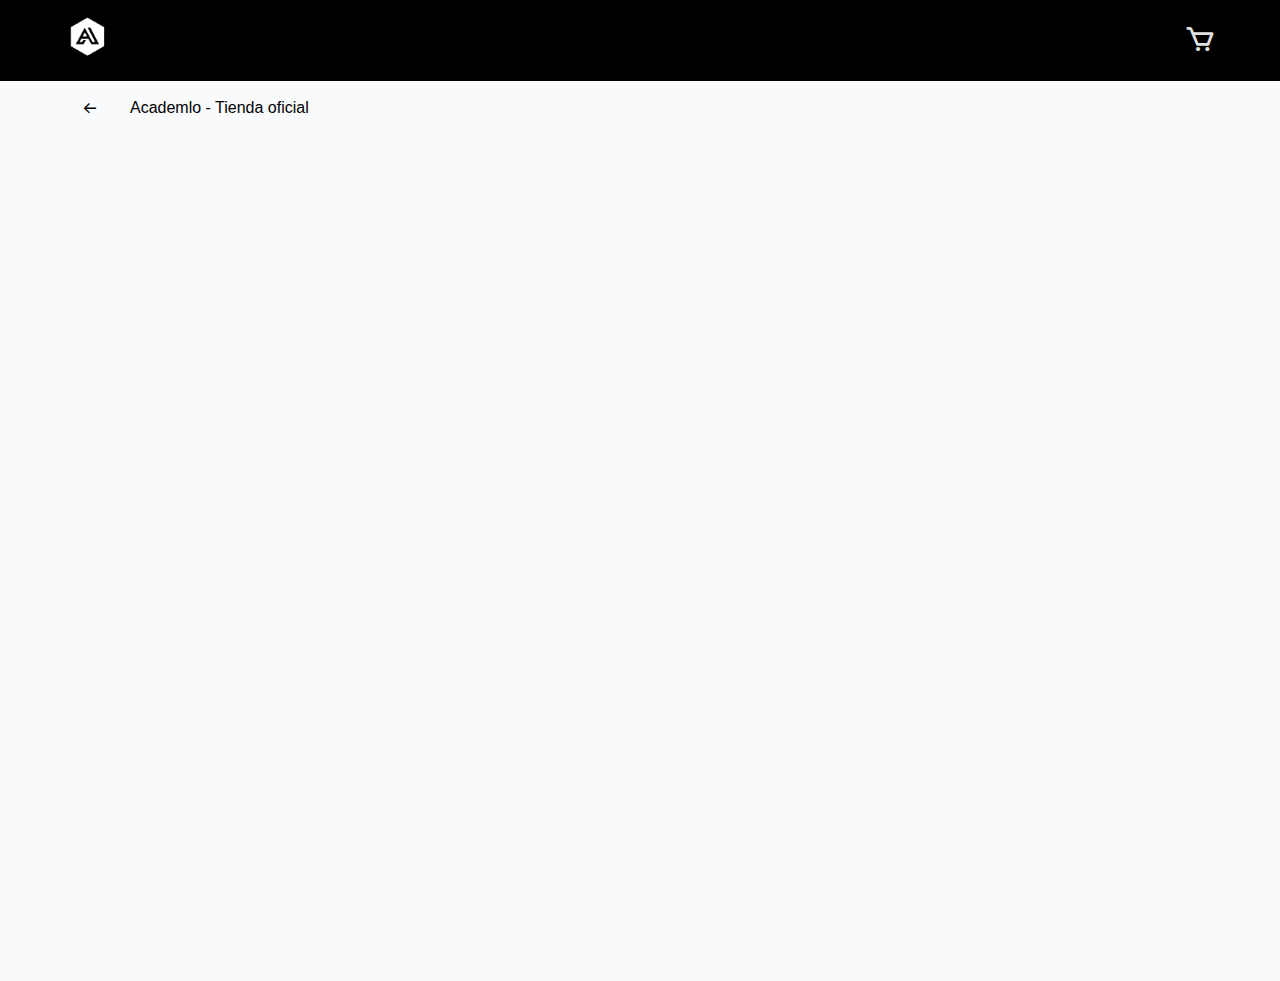
==== detail.html @ e59ce04f "advances" ====
<!DOCTYPE html>
<html lang="en">

<head>
  <meta charset="UTF-8">
  <meta name="viewport" content="width=device-width, initial-scale=1.0">
  <title>Product Specification</title>
  <!-- favicon -->
  <link rel="shortcut icon" href="./src/assets/logo_blanco.png" type="image/x-icon">
  <!-- meta, tarea para el grupo -->
  <!-- font family  -->
  <link href="https://fonts.cdnfonts.com/css/helvetica-neue-55" rel="stylesheet">
  <!-- icons -->
  <link href='https://unpkg.com/boxicons@2.1.4/css/boxicons.min.css' rel='stylesheet'>
  <!-- stylesheet -->
  <link rel="stylesheet" href="./src/primary-styles/reset.css">
  <link rel="stylesheet" href="./src/primary-styles/body.css">
  <link rel="stylesheet" href="./src/components/nav/nav.css">
  <link rel="stylesheet" href="./src/components/back/back.css">
  <link rel="stylesheet" href="./src/components/detail/detail.css">
</head>

<body class="body">

  <nav id="nav" class="body__nav nav">
    <!-- Aqui insertamos el nav -->
  </nav>

  <main class="body__main main">

    <section class="main__section section" id="section_detail">

      <div id="back" class="main__div--back">
        <!-- aqui insertaremos el back -->
      </div>

      <!-- aqui insertaremos el detalle -->

    </section>




  </main>



  <script type="module" src="./productSpecification.js"></script>
</body>

</html>
---- src/primary-styles/body.css ----
.body {
  background-color: var(--background-first-section);
}

.body__main {
  margin-top: 9vh;
  z-index: -1;
  height: 100vh;
}

.main__section {
  margin: 2% 3%;
}
---- src/components/nav/nav.css ----
.body__nav {
  position: fixed;
  display: flex;
  justify-content: center;
  align-items: center;
  height: 9vh;
  width: 100%;
  padding: 0.2em 0;
  top: 0;
  background-color: var(--background-card);
  z-index: 3;
}

.nav__ul {
  display: flex;
  align-items: center;
  justify-content: space-between;
  height: inherit;
  width: 90%;
}

.nav__li {
  font-size: 2rem;
}

.nav__img {
  width: 3rem;
  cursor: pointer;
}
---- src/components/back/back.css ----
.main__div--back {
  margin: 1em 0;
  width: 100%;
  height: 6vh;
  display: flex;
  align-items: center;
}

.bx-arrow-back:before {
  content: "\e9b4";
  color: var(--background-card);
}

.main__a--back {
  margin-left: 3%;
  text-decoration: none;
  font-weight: var(--font-weight-bold);
  display: flex;
  align-items: center;
  width: 250px;
}

.main__a--back>span {
  margin-left: 2em;
  font-weight: var(--font-weight-bold);
  color: var(--background-card);
}

@media (max-width:550px) {

  .main__a--back,
  .main__a--back>span {
    margin-left: 5px;
  }

}
---- src/components/detail/detail.css ----
.section__ul {
  width: 100%;
  display: flex;
  align-items: center;
  justify-content: center;
  margin: 0;
  padding: 0 5%;
}

.ul__li--detail {
  display: grid;
  grid-template-columns: 55% 45%;
  grid-template-rows: auto;
  padding: 0;
  margin: 0;
}

.ul__div--li {
  display: flex;
  flex-direction: column;
  grid-column: 1/2;
}

.ul__h1--div {
  font-size: 2rem;
  font-weight: var(--font-weight-bold);
  margin: 0;
  color: var(--background-card);
}

.ul__h2--div {
  font-size: 2rem;
  font-weight: var(--font-weight-bold);
  margin: 1em 0 0 0;
  color: var(--background-card);
}

.ul__p--div {
  font-size: 1rem;
  font-weight: var(--font-weight-bold);
  margin: 3em 0 0 0;
  color: var(--background-card);
}

.ul__img--div {
  width: 150px;
  border: 1px solid rgba(0, 0, 0, 0.3);
  margin: 1em 0 2em 0;
  transition: transform 0.33s;
}

.ul__img--div:hover {
  transform: scale(1.05);
}

.ul__div--div {
  display: flex;
  align-items: center;
  justify-content: space-between;
  text-align: center;
  width: 80%;
  margin: 0;
}

.ul__h3--div,
.ul__h4--div {
  font-size: 1rem;
  font-weight: var(--font-weight-bold);
  margin: 0;
  padding: 0;
  color: var(--background-card);
}

.ul__h4--div {
  font-size: 0.8rem;
  margin: 0 10% 0 0;
  color: var(--background-card);
}

.ul__div--buttons {
  display: flex;
  align-items: center;
  column-gap: 10px;
  row-gap: 10px;
  flex-wrap: wrap;
  width: 80%;
  margin: 0.5em 0 0 0;
}

.div__button--sizes {
  border: 1px solid rgba(0, 0, 0, 0.3);
  width: 90px;
  height: 35px;
  display: flex;
  justify-content: center;
  align-items: center;
  font-size: 1rem;
  font-weight: var(--font-weight-bold);
  background-color: var(--background-first-section);
  transition: transform 0.33s;
  color: var(--background-card);
}

.div__button--active {
  background-color: var(--background-card);
  border: none;
  color: var(--text-color-primary);
}

.div__button--sizes:hover {
  transform: scale(1.05);
  cursor: pointer;
}

.div__button--sizes:active {
  transform: scale(0.9);
}

.ul__button--div {
  background-color: var(--background-card);
  border: none;
  width: 300px;
  height: 40px;
  margin: 4em 0;
  font-weight: var(--font-weight-medium);
  font-size: 1rem;
  transition: filter 0.33s, transform 0.33s;
}

.ul__button--div:hover {
  cursor: pointer;
  filter: brightness(0.85);
}

.ul__button--div:active {
  transform: scale(0.7);
}

.ul__figure {
  position: relative;
  display: flex;
  align-items: center;
  grid-column: 2/3;
  width: 100%;
  margin: 5% 0;
}

.ul__figure::before {
  position: absolute;
  content: '';
  background-color: var(--background-header);
  width: 100%;
  height: 45vw;
  max-height: 500px;
  z-index: -1;
}

.ul__img--figure {
  margin: 0;
  width: 90%;
  /* box-shadow: 5px 5px 5px rgba(0, 0, 0, 0.3); */
  transition: filter 0.33s, transform 0.33s;
}


.ul__img--figure:hover {
  filter: drop-shadow(5px 5px 5px var(--text-color-primary));
  transform: translate(5px, -5px);
  cursor: pointer;
}

@media (max-width:1200px) {
  .ul__figure {
    margin: 10% 0;
  }
}

@media (max-width:1050px) {
  .ul__figure {
    margin: 25% 0;
  }
}

@media (max-width:950px) {
  .ul__h1--div {
    font-size: 2rem;
  }

  .ul__h2--div {
    font-size: 1.4rem;
    margin: 10px 0 0 0;
  }

  .ul__li--detail {
    grid-template-columns: auto;
    grid-template-rows: auto auto;
  }

  .ul__div--li {

    grid-column: 1/2;
    grid-row: 2/3;
  }

  .ul__figure {
    grid-column: 1/2;
    grid-row: 1/2
  }

  .ul__figure {
    align-self: flex-start;
    margin: 5% 0;
    width: 100%;
    display: flex;
    align-items: center;
    justify-content: center;
  }

  .ul__figure::before {
    width: 90%;
    height: 100%;
  }

  .ul__img--figure {
    transform: scale(80%);
  }

  .ul__div--div,
  .ul__div--buttons {
    width: 100%;
  }

  .ul__h4--div {
    margin: 0;
  }

  .ul__button--div {
    width: 100%;
    justify-content: center;
  }

  .ul__div--buttons {
    justify-content: center;
  }

}

@media (max-width:550px) {

  .ul__div--li {
    padding: 10px 0;
  }

  .ul__p--div {
    margin-top: 5px;
  }

  .ul__button--div {
    width: 90%;
    margin: 40px auto;
  }
}
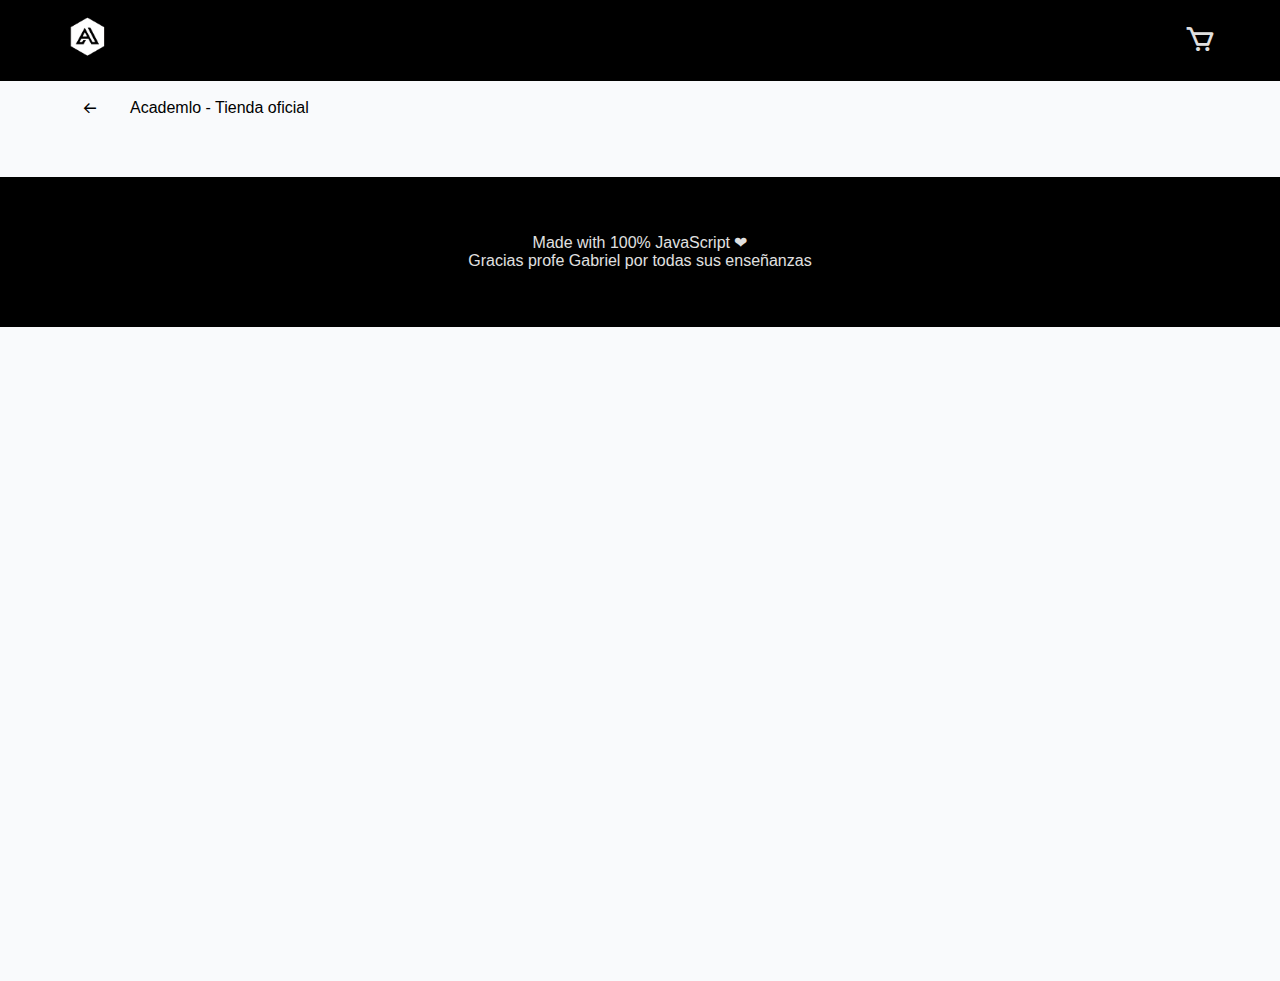
==== commit 5779dace: "Advances" ====
--- a/detail.html
+++ b/detail.html
@@ -18,6 +18,7 @@
   <link rel="stylesheet" href="./src/components/nav/nav.css">
   <link rel="stylesheet" href="./src/components/back/back.css">
   <link rel="stylesheet" href="./src/components/detail/detail.css">
+  <link rel="stylesheet" href="./src/primary-styles/footer.css">
 </head>
 
 <body class="body">
@@ -26,7 +27,7 @@
     <!-- Aqui insertamos el nav -->
   </nav>
 
-  <main class="body__main main">
+  <main class="body__main--detail main">
 
     <section class="main__section section" id="section_detail">
 
@@ -37,13 +38,14 @@
       <!-- aqui insertaremos el detalle -->
 
     </section>
-
-
-
-
+    <footer class="main__footer">
+      <ul class="footer__ul">
+        <li class="ul__li--footer">  Made with 100% JavaScript ❤</li>
+        <li class="ul__li--footer"> Gracias profe Gabriel por todas sus enseñanzas</li>
+        <li></li>
+      </ul>
+    </footer>
   </main>
-
-
 
   <script type="module" src="./productSpecification.js"></script>
 </body>
--- a/src/primary-styles/body.css
+++ b/src/primary-styles/body.css
@@ -2,12 +2,21 @@
   background-color: var(--background-first-section);
 }
 
+
+
 .body__main {
+  margin-top: 9vh;
+  z-index: -1;
+  height: 200vh;
+}
+
+.body__main--detail{
   margin-top: 9vh;
   z-index: -1;
   height: 100vh;
 }
 
+
 .main__section {
   margin: 2% 3%;
 }--- a/src/primary-styles/footer.css
+++ b/src/primary-styles/footer.css
@@ -0,0 +1,14 @@
+.main__footer{
+height: 150px;
+width: 100%;
+background-color: var(--background-card);
+display: flex;
+align-items: center;
+justify-content: center;
+margin:0;
+}
+
+
+.ul__li--footer{
+    text-align: center;
+}
